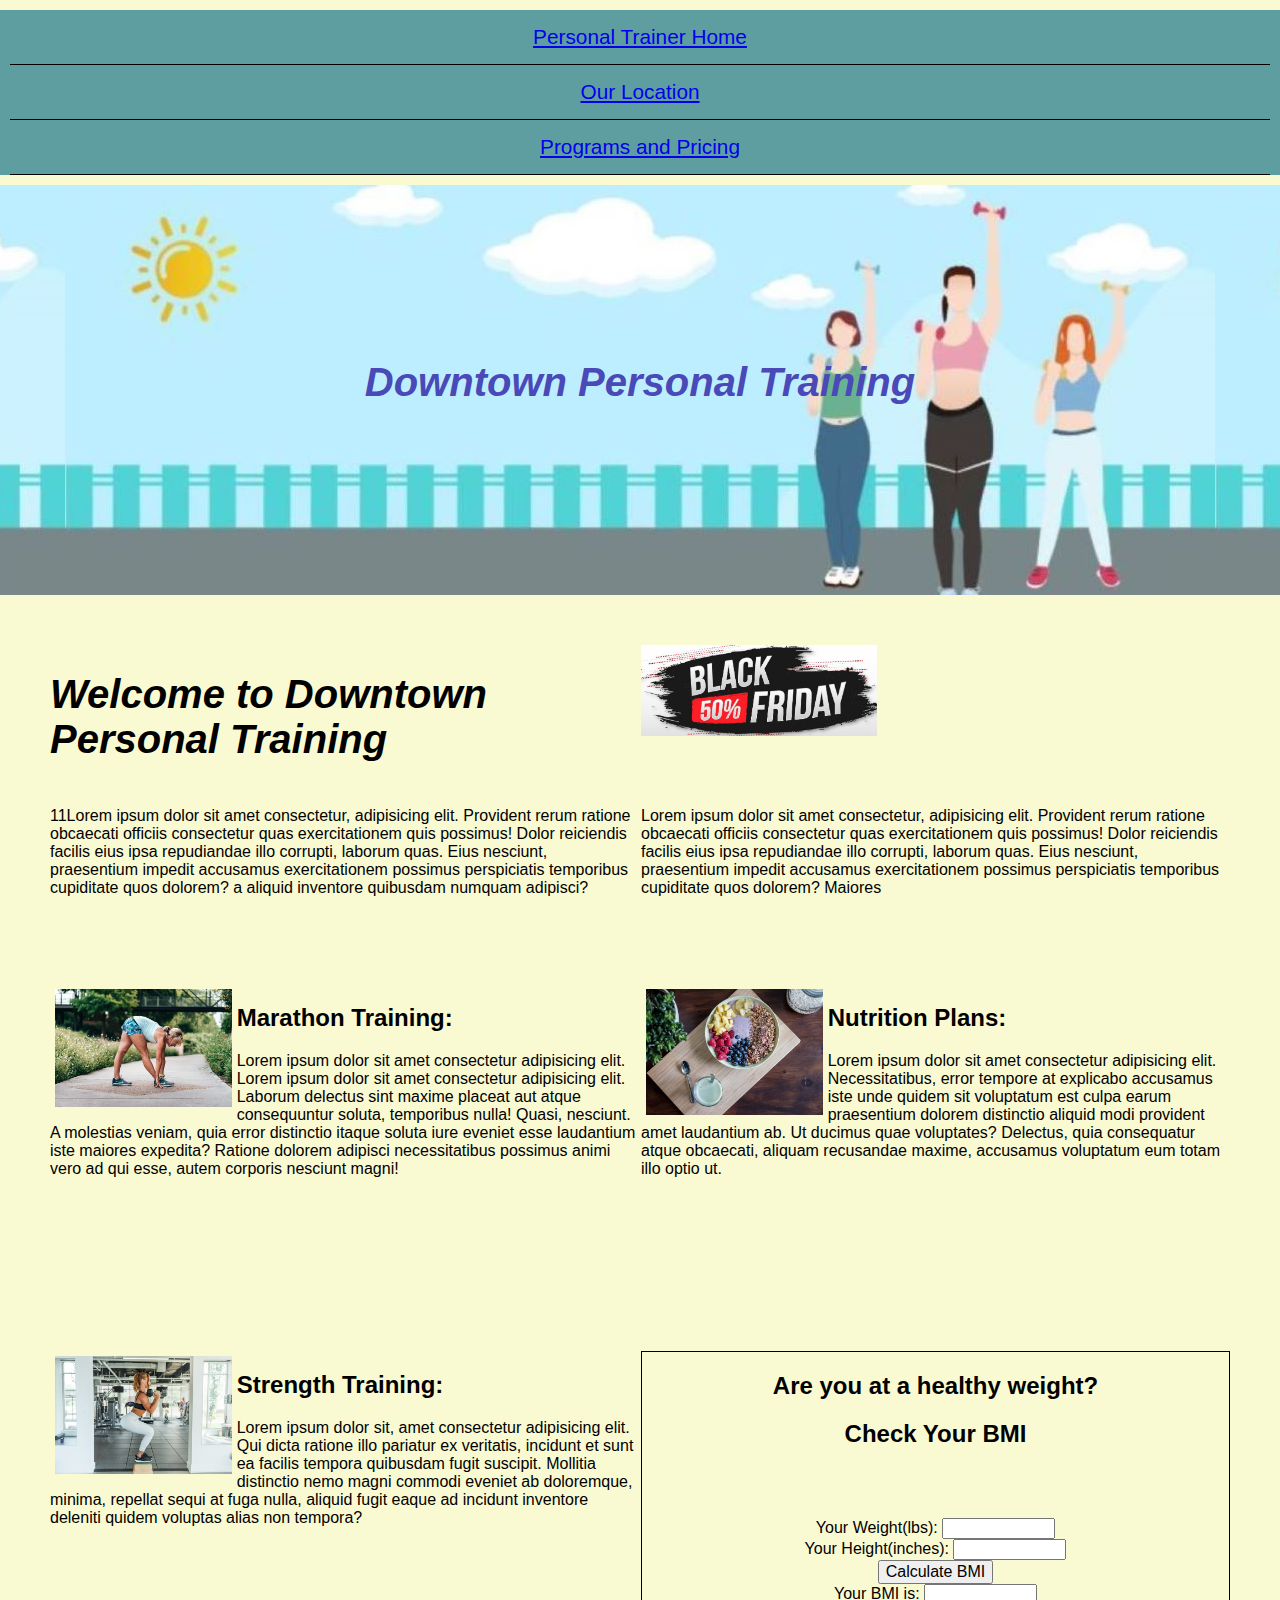
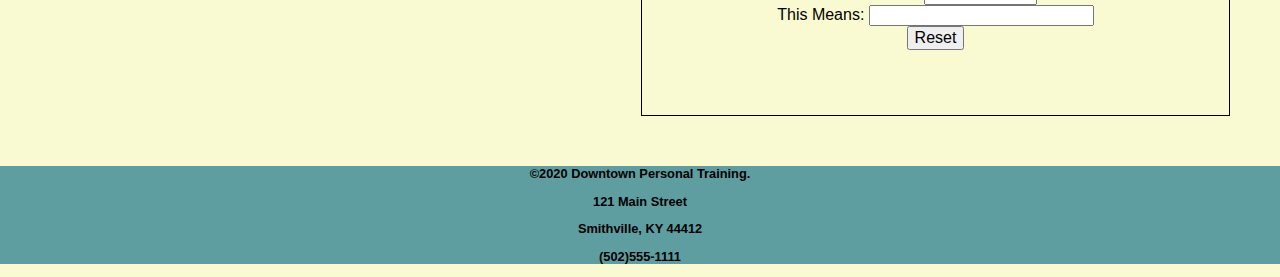
==== index.html @ a8b9f482 "project commit" ====
<!DOCTYPE html>
<html lang="en">
  <head>
    <script language="JavaScript">
      
      function calculateBmi() {
      var weight = document.bmiForm.weight.value
      var height = document.bmiForm.height.value
      if(weight > 0 && height > 0){	
      var finalBmi = weight/(height * height) *703
      document.bmiForm.bmi.value = finalBmi
      if(finalBmi < 18.5){
      document.bmiForm.meaning.value = "You are too thin."
      }
      if(finalBmi > 18.5 && finalBmi < 25){
      document.bmiForm.meaning.value = "You are healthy."
      }
      if(finalBmi > 25){
      document.bmiForm.meaning.value = "You are overweight."
      }
      }
      else{
      alert("Please Fill in everything correctly")
      }
      }
      //-->
      </script>
     
    <title>Downtown Personal Fitness Training</title>
    <meta charset="UTF-8" >
    <meta name="description" content="Personal Training, Fitness" >
    <link rel="stylesheet" href="style.css" >
      
        </head>
  <body>
    
    <div class="nav">
      <ul>
        <li><a href="index.html">Personal Trainer Home</a></li>
        <li><a href="Location.html">Our Location</a></li>
        <li><a href="Programs.html">Programs and Pricing</a></li>
        </ul>
    </div>
    <div class="wrapper"></div>
      <div class="image-area">
        <div class="image-text">Downtown Personal Training</div>
      </div>
      <div class="intro-text"><h1 style="font-size: 2.5em;"><i>Welcome to Downtown Personal Training</i></h1>
        <img src="coupon.jpg" width="40%" alt=coupon>
        <p>11Lorem ipsum dolor sit amet consectetur, adipisicing elit. Provident rerum ratione obcaecati officiis 
          consectetur quas exercitationem quis possimus! Dolor reiciendis facilis eius ipsa repudiandae illo 
          corrupti, laborum quas. Eius nesciunt, praesentium impedit accusamus exercitationem possimus 
          perspiciatis temporibus cupiditate quos dolorem? a aliquid inventore 
          quibusdam numquam adipisci?</p>
          <p>Lorem ipsum dolor sit amet consectetur, adipisicing elit. Provident rerum ratione obcaecati officiis consectetur quas exercitationem quis possimus! Dolor reiciendis facilis eius ipsa repudiandae illo corrupti, laborum quas. Eius nesciunt, praesentium impedit accusamus exercitationem possimus perspiciatis temporibus cupiditate 
            quos dolorem? Maiores </p>
          
        </div>
       <div class="services">
        <div class="single-service">
          <img src="matthew-lejune-JMH6m6BKL6U-unsplash.jpg"  width="30%" Class="Textwrap" alt="woman stretching"/>
           <h2>Marathon Training:</h2>
           <p>Lorem ipsum dolor sit amet consectetur adipisicing elit. 
            Lorem ipsum dolor sit amet consectetur adipisicing elit. Laborum delectus sint maxime placeat aut atque consequuntur soluta, temporibus nulla! Quasi, nesciunt. A molestias veniam, quia error distinctio itaque soluta iure eveniet esse laudantium iste maiores expedita? Ratione dolorem adipisci necessitatibus possimus animi vero ad qui esse, autem corporis nesciunt magni!
            
        </div>
        <div class="single-service2">
          <img src="jannis-brandt-mmsQUgMLqUo-unsplash.jpg" width="30%" Class="Textwrap" alt="healthy foods"/>
          <h2>Nutrition Plans:</h2>
          <p>Lorem ipsum dolor sit amet consectetur adipisicing elit. Necessitatibus, error tempore at explicabo accusamus iste unde quidem sit voluptatum est culpa earum praesentium dolorem distinctio aliquid modi provident amet laudantium ab. Ut ducimus quae voluptates? Delectus, quia consequatur atque obcaecati, aliquam recusandae maxime, accusamus voluptatum eum totam illo optio ut.
          </p>
        </div>
        <div class="single-service3">
          <img src="benjamin-klaver-zAtTuN6Ykok-unsplash.jpg" width="30%",  class="Textwrap" alt="woman lifting weights"/>
           <h2>Strength Training:</h2>
           <p>Lorem ipsum dolor sit, amet consectetur adipisicing elit. Qui dicta ratione illo pariatur ex veritatis, incidunt et sunt ea facilis tempora quibusdam fugit suscipit. Mollitia distinctio nemo magni commodi eveniet ab doloremque, minima, repellat sequi at fuga nulla, aliquid fugit eaque ad incidunt inventore deleniti quidem voluptas alias non tempora?</p>
              </div>
              <div class="bmi-form">
                 <h2>Are you at a healthy weight?</h2>
                 <h2>Check Your BMI</h2>
                 <form name="bmiForm">
                  Your Weight(lbs): <input type="text" name="weight" size="11"><br>
                  Your Height(inches): <input type="text" name="height" size="11"><br>
                  <input type="button" value="Calculate BMI" onClick="calculateBmi()" style="font-size: 1em;"><br>
                  Your BMI is: <input type="text" name="bmi" size="11"><br>
                  This Means: <input type="text" name="meaning" size="25"><br>
                  <input type="reset" value="Reset" style="font-size: 1em;" />
                  </form>
                    </div>
              </div>
    </div>
    <footer class="main-footer">
      <span>&copy;2020 Downtown Personal Training.</span>
      <P>121 Main Street</P>
      <p>Smithville, KY 44412</p>
      <p>(502)555-1111</p>
    </footer>
  </body>
</html>
---- style.css ----
body {
  background-color: lightgoldenrodyellow;  
  color: black;
  font-size: 16px;
  font-family: Arial, Helvetica, sans-serif;
  padding: 0px;
  margin: 0px;
}

.nav {
  background-color: cadetblue;
  color: white;
}

.nav ul {
  margin: 10px;
  padding: 0px;
  list-style-type: none;
}

.nav ul li {
  padding: 15px;
  text-align: center;
  font-size: 1.3rem;
  border-bottom: 1px solid black;
  transition: background-color 0.2s;
}

.nav ul li:hover {
  background-color: black;
}

  
.image-area {
  background-image:url("pngtree-headerimage.jpg");
  background-position: center center;
  background-color: black;
  background-size: auto;
  padding-top: 160px;
  padding-bottom: 175px;

  }


.image-text {
  text-align: center;
  background-color:none;
  color: rgb(73, 73, 184);
  font-weight: bold;
  font-style: oblique;
  font-size: 2.5rem;
  max-width: 1020px;
  margin: 15px auto;
  padding: 0px 16px;
}

   .services, .intro-text {
    display: grid;
    grid-template-columns: repeat(2, 1fr);
    grid-template-rows: repeat(2, 1fr);
    grid-column-gap: 2px;
    grid-row-gap: 2px;
    column-width: 45%;
    margin: 50px;
    background-color: lightgoldenrodyellow;
     }
     
     .bmi-form {
      border: solid black 1px;
      text-align: center;
    }

    .main-footer {
    text-align: center;
    font-size: .8em;
    background-color: cadetblue;
    font-weight: bold;
    }

    .Textwrap {
      float: left;
      margin: 5px;
    }    

    .contact {
      text-align: center;
      margin-top: 2.5%;
      color:  rgb(73, 73, 184);
      font-family: sans-serif; 
    }

    form {
      width: 500px;
      margin: 10px auto;
      margin-top: 70px;
      padding: 15px 15 px;
      border-radius: 25px;
      padding-bottom: 55px;

    }
     
    .contact  {
     border:solid 1px black;
     font-size: 18px;
     height: auto;
     width:45%;
     background-color: #e8eeef;
     color: #000;
     margin-bottom: 20px;
     margin-left: 60px;
    }

    .map {
      margin-left: 60px;
      width: 45%;
      height: auto;
      text-align: center;
    
    }
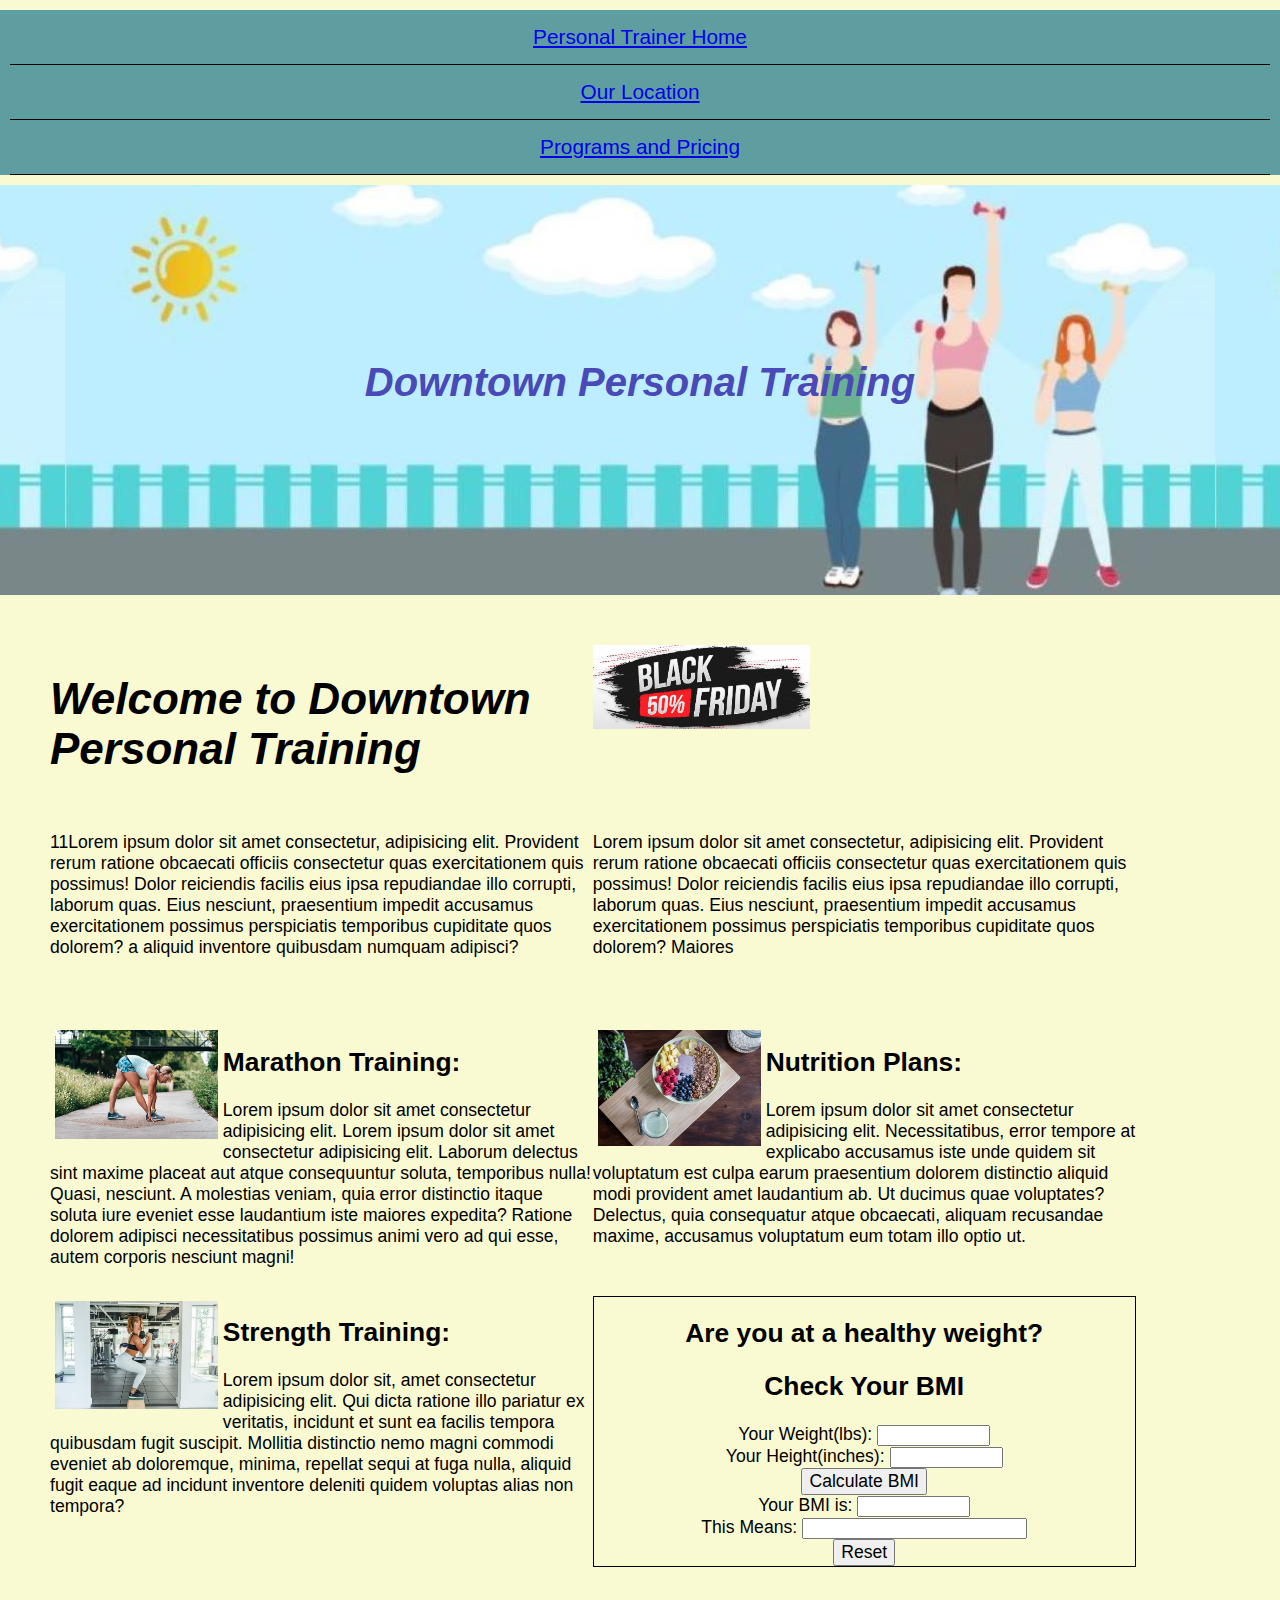
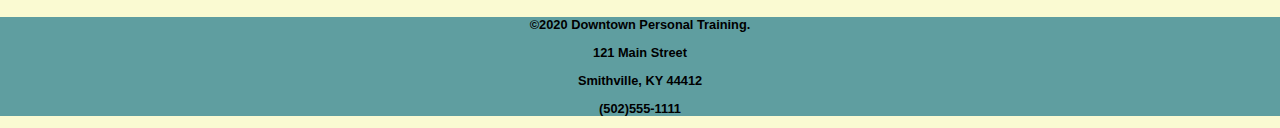
==== commit 870375b2: "project commit" ====
--- a/index.html
+++ b/index.html
@@ -70,7 +70,7 @@
           <p>Lorem ipsum dolor sit amet consectetur adipisicing elit. Necessitatibus, error tempore at explicabo accusamus iste unde quidem sit voluptatum est culpa earum praesentium dolorem distinctio aliquid modi provident amet laudantium ab. Ut ducimus quae voluptates? Delectus, quia consequatur atque obcaecati, aliquam recusandae maxime, accusamus voluptatum eum totam illo optio ut.
           </p>
         </div>
-        <div class="single-service3">
+        <div class="single-service2">
           <img src="benjamin-klaver-zAtTuN6Ykok-unsplash.jpg" width="30%",  class="Textwrap" alt="woman lifting weights"/>
            <h2>Strength Training:</h2>
            <p>Lorem ipsum dolor sit, amet consectetur adipisicing elit. Qui dicta ratione illo pariatur ex veritatis, incidunt et sunt ea facilis tempora quibusdam fugit suscipit. Mollitia distinctio nemo magni commodi eveniet ab doloremque, minima, repellat sequi at fuga nulla, aliquid fugit eaque ad incidunt inventore deleniti quidem voluptas alias non tempora?</p>
--- a/style.css
+++ b/style.css
@@ -55,17 +55,7 @@
   padding: 0px 16px;
 }
 
-   .services, .intro-text {
-    display: grid;
-    grid-template-columns: repeat(2, 1fr);
-    grid-template-rows: repeat(2, 1fr);
-    grid-column-gap: 2px;
-    grid-row-gap: 2px;
-    column-width: 45%;
-    margin: 50px;
-    background-color: lightgoldenrodyellow;
-     }
-     
+   
      .bmi-form {
       border: solid black 1px;
       text-align: center;
@@ -90,16 +80,17 @@
       font-family: sans-serif; 
     }
 
-    form {
-      width: 500px;
-      margin: 10px auto;
-      margin-top: 70px;
-      padding: 15px 15 px;
-      border-radius: 25px;
-      padding-bottom: 55px;
+    .services, .intro-text {
+      display: grid;
+      grid-template-columns: repeat(2, 46%);
+      grid-template-rows: repeat(1, 1fr);
+      row-gap: 10px;
+      column-width: auto;
+      margin: 50px;
+      font-size: 1.1em;
+      background-color: lightgoldenrodyellow;
 
-    }
-     
+          
     .contact  {
      border:solid 1px black;
      font-size: 18px;
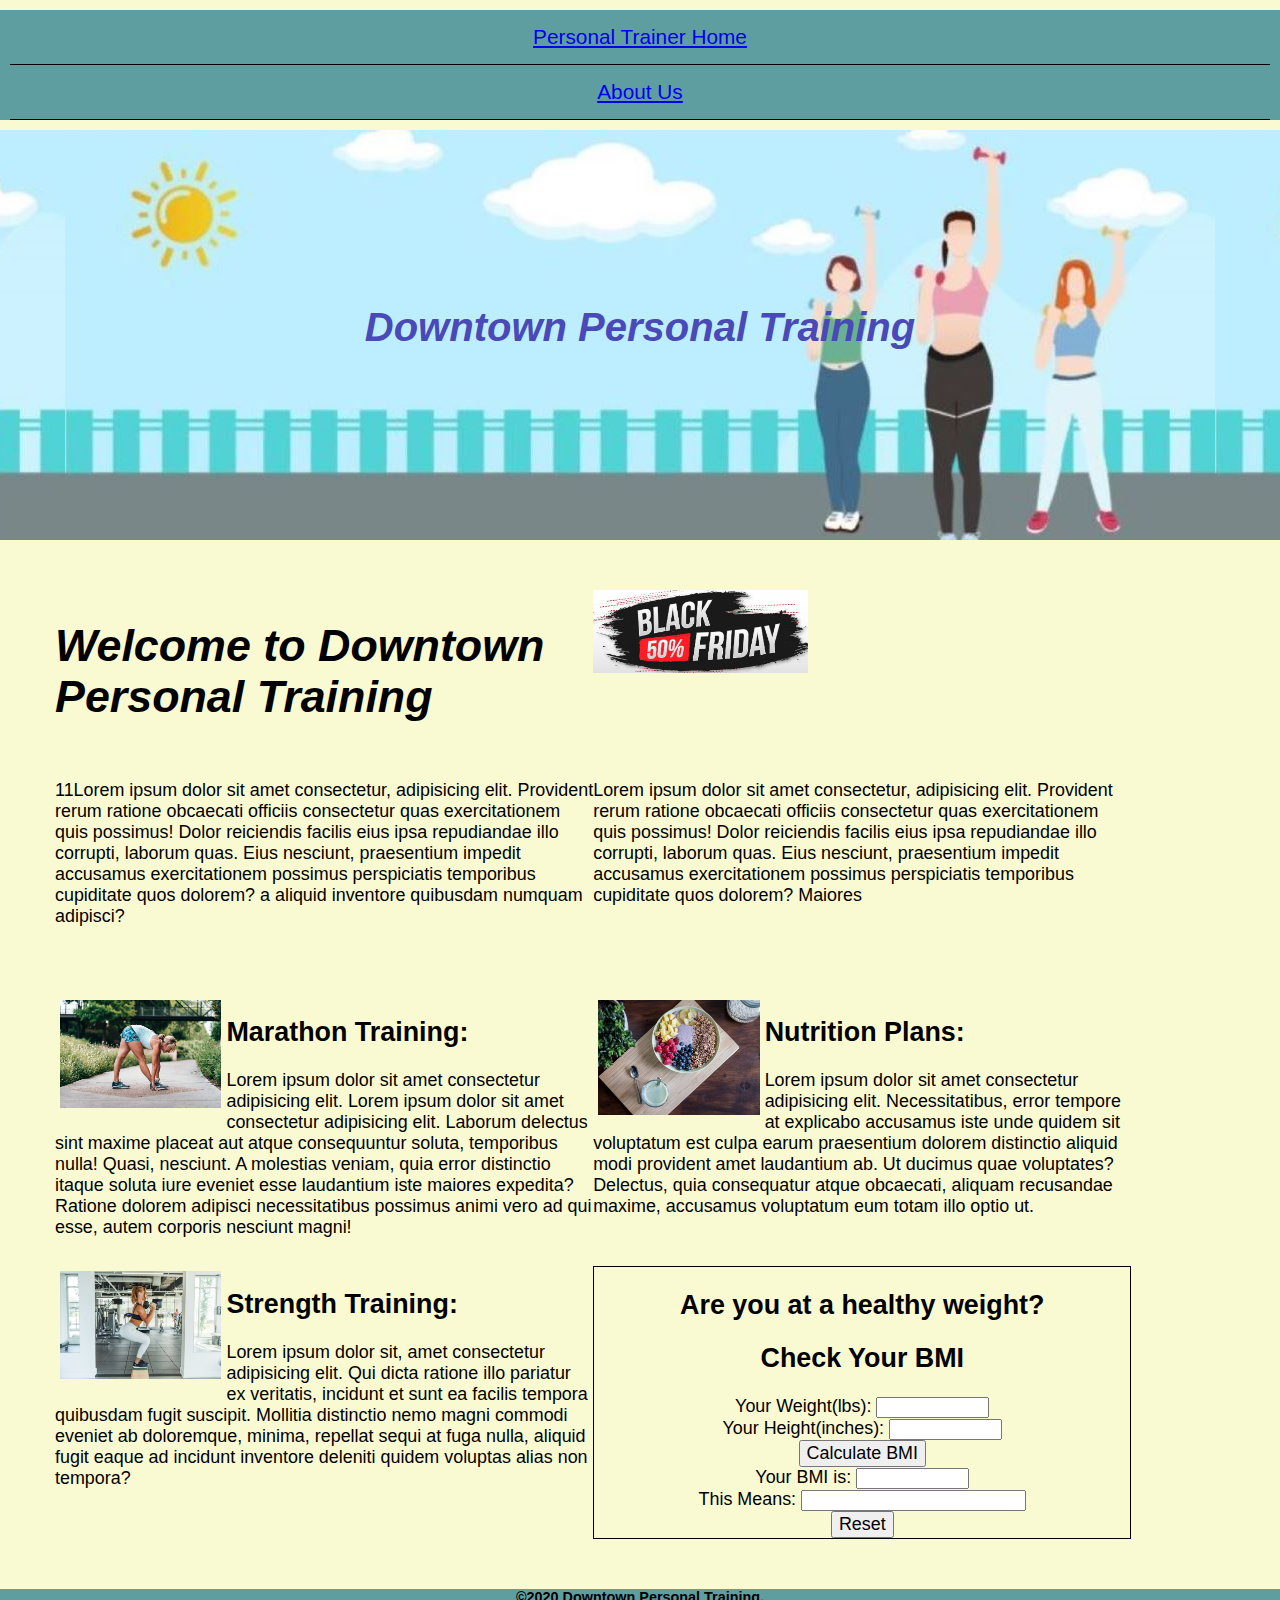
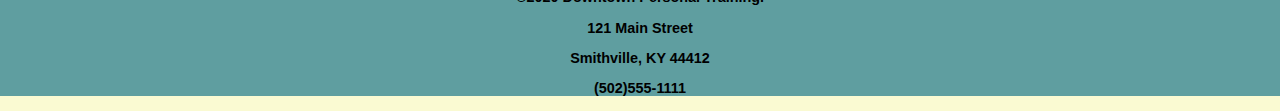
==== commit c486fbd6: "project commit" ====
--- a/index.html
+++ b/index.html
@@ -37,8 +37,7 @@
     <div class="nav">
       <ul>
         <li><a href="index.html">Personal Trainer Home</a></li>
-        <li><a href="Location.html">Our Location</a></li>
-        <li><a href="Programs.html">Programs and Pricing</a></li>
+        <li><a href="aboutus.html">About Us</a></li>
         </ul>
     </div>
     <div class="wrapper"></div>
--- a/style.css
+++ b/style.css
@@ -63,7 +63,7 @@
 
     .main-footer {
     text-align: center;
-    font-size: .8em;
+    font-size: .9em;
     background-color: cadetblue;
     font-weight: bold;
     }
@@ -73,11 +73,18 @@
       margin: 5px;
     }    
 
-    .contact {
+    fieldset {
       text-align: center;
       margin-top: 2.5%;
-      color:  rgb(73, 73, 184);
       font-family: sans-serif; 
+      border:solid 1px black;
+      font-size: 18px;
+      height: auto;
+      width:45%;
+      background-color: #e8eeef;
+      color: #000;
+      margin-bottom: 5px;
+      margin-left: 0;
     }
 
     .services, .intro-text {
@@ -86,26 +93,27 @@
       grid-template-rows: repeat(1, 1fr);
       row-gap: 10px;
       column-width: auto;
+      padding-left: 5px;
+      padding-right: 5px;
       margin: 50px;
-      font-size: 1.1em;
-      background-color: lightgoldenrodyellow;
+      font-size: 1.12em;
+      background-color: lightgoldenrodyellow;}
 
-          
-    .contact  {
-     border:solid 1px black;
-     font-size: 18px;
-     height: auto;
-     width:45%;
-     background-color: #e8eeef;
-     color: #000;
-     margin-bottom: 20px;
-     margin-left: 60px;
-    }
+      
+      .map {
+      text-align: center;
+      margin-top: 2.5%;
+      border:solid 1px black;
+      font-size: 19px;
+      height: auto;
+      width:45%;
+      margin-bottom: 40px;
+      margin-left: 60px;
+      margin-right: 60px;
+      padding-bottom: 20px;
 
-    .map {
-      margin-left: 60px;
-      width: 45%;
-      height: auto;
-      text-align: center;
-    
-    }
+      }
+     
+      
+
+    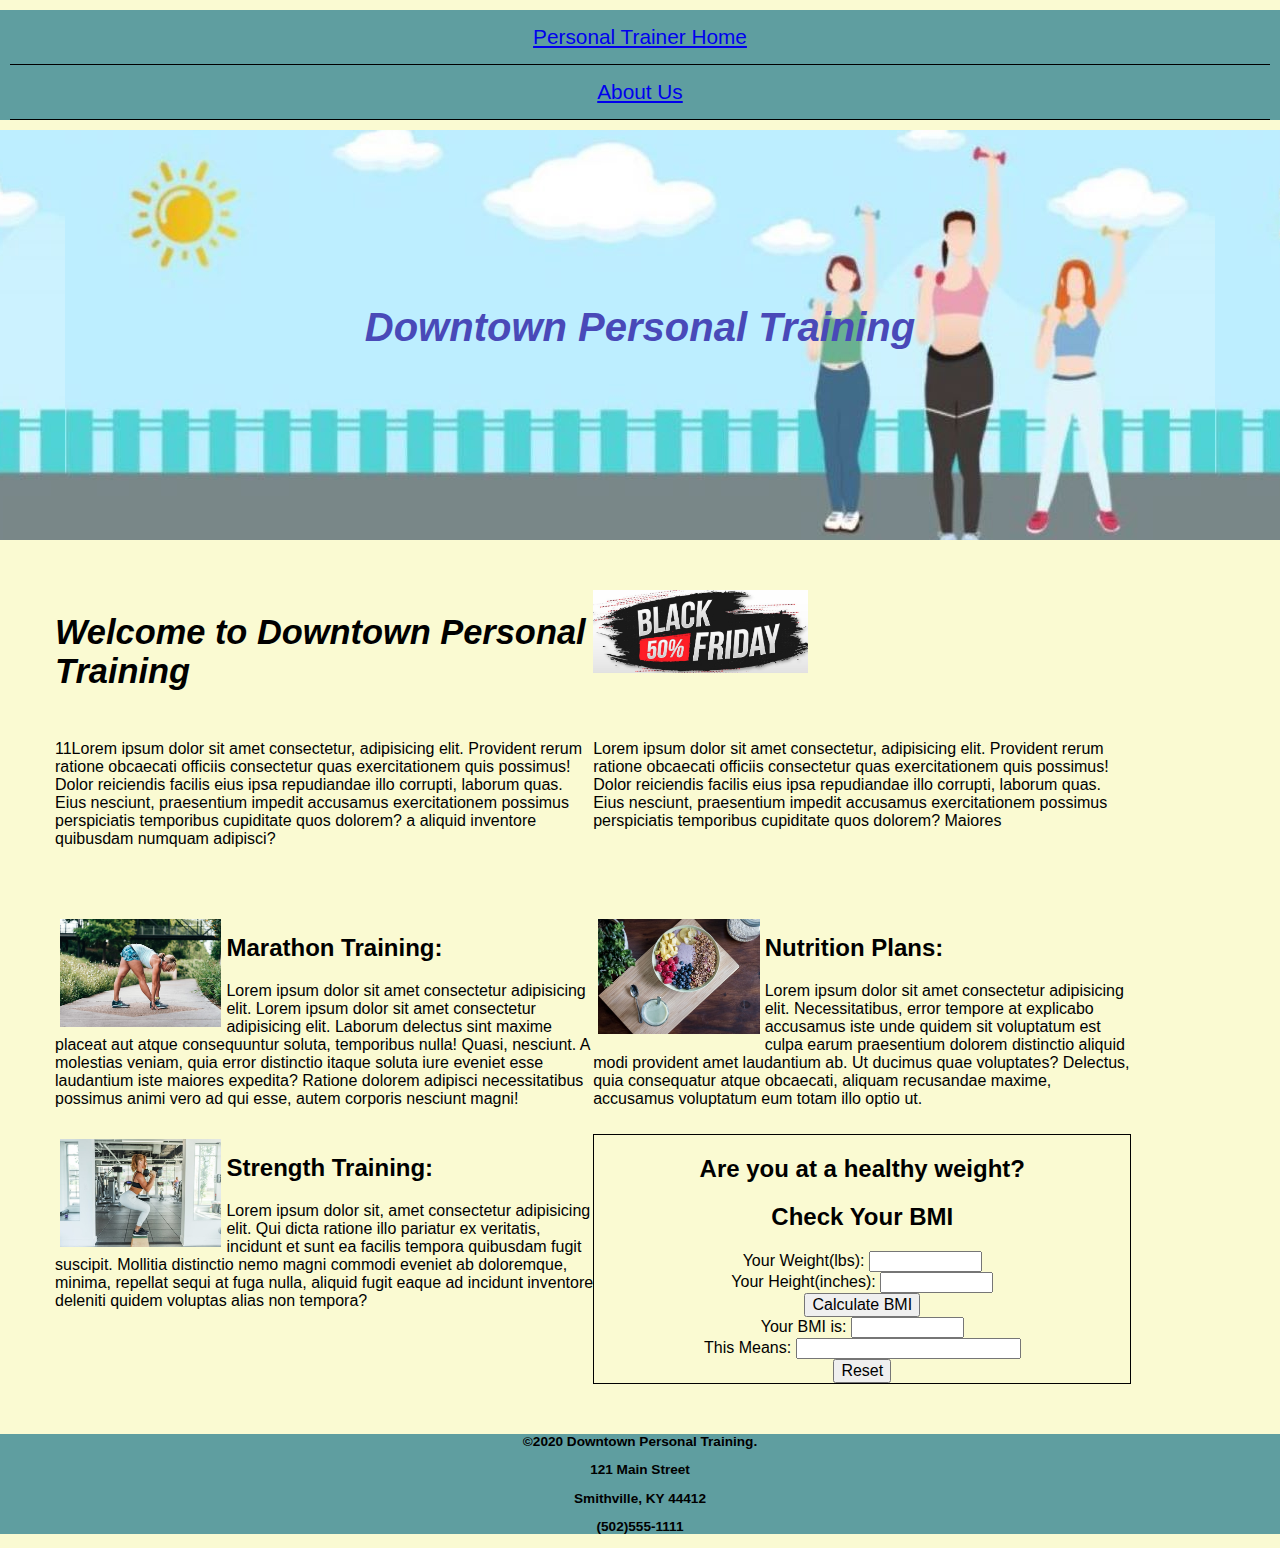
==== commit 6ffc60cc: "project commit" ====
--- a/index.html
+++ b/index.html
@@ -44,7 +44,7 @@
       <div class="image-area">
         <div class="image-text">Downtown Personal Training</div>
       </div>
-      <div class="intro-text"><h1 style="font-size: 2.5em;"><i>Welcome to Downtown Personal Training</i></h1>
+      <div class="intro-text"><h1 style="font-size: 2.15em;"><i>Welcome to Downtown Personal Training</i></h1>
         <img src="coupon.jpg" width="40%" alt=coupon>
         <p>11Lorem ipsum dolor sit amet consectetur, adipisicing elit. Provident rerum ratione obcaecati officiis 
           consectetur quas exercitationem quis possimus! Dolor reiciendis facilis eius ipsa repudiandae illo 
--- a/style.css
+++ b/style.css
@@ -2,7 +2,7 @@
 body {
   background-color: lightgoldenrodyellow;  
   color: black;
-  font-size: 16px;
+  font-size: 1em;
   font-family: Arial, Helvetica, sans-serif;
   padding: 0px;
   margin: 0px;
@@ -63,7 +63,7 @@
 
     .main-footer {
     text-align: center;
-    font-size: .9em;
+    font-size: .85em;
     background-color: cadetblue;
     font-weight: bold;
     }
@@ -96,7 +96,7 @@
       padding-left: 5px;
       padding-right: 5px;
       margin: 50px;
-      font-size: 1.12em;
+      font-size: 1em;
       background-color: lightgoldenrodyellow;}
 
       
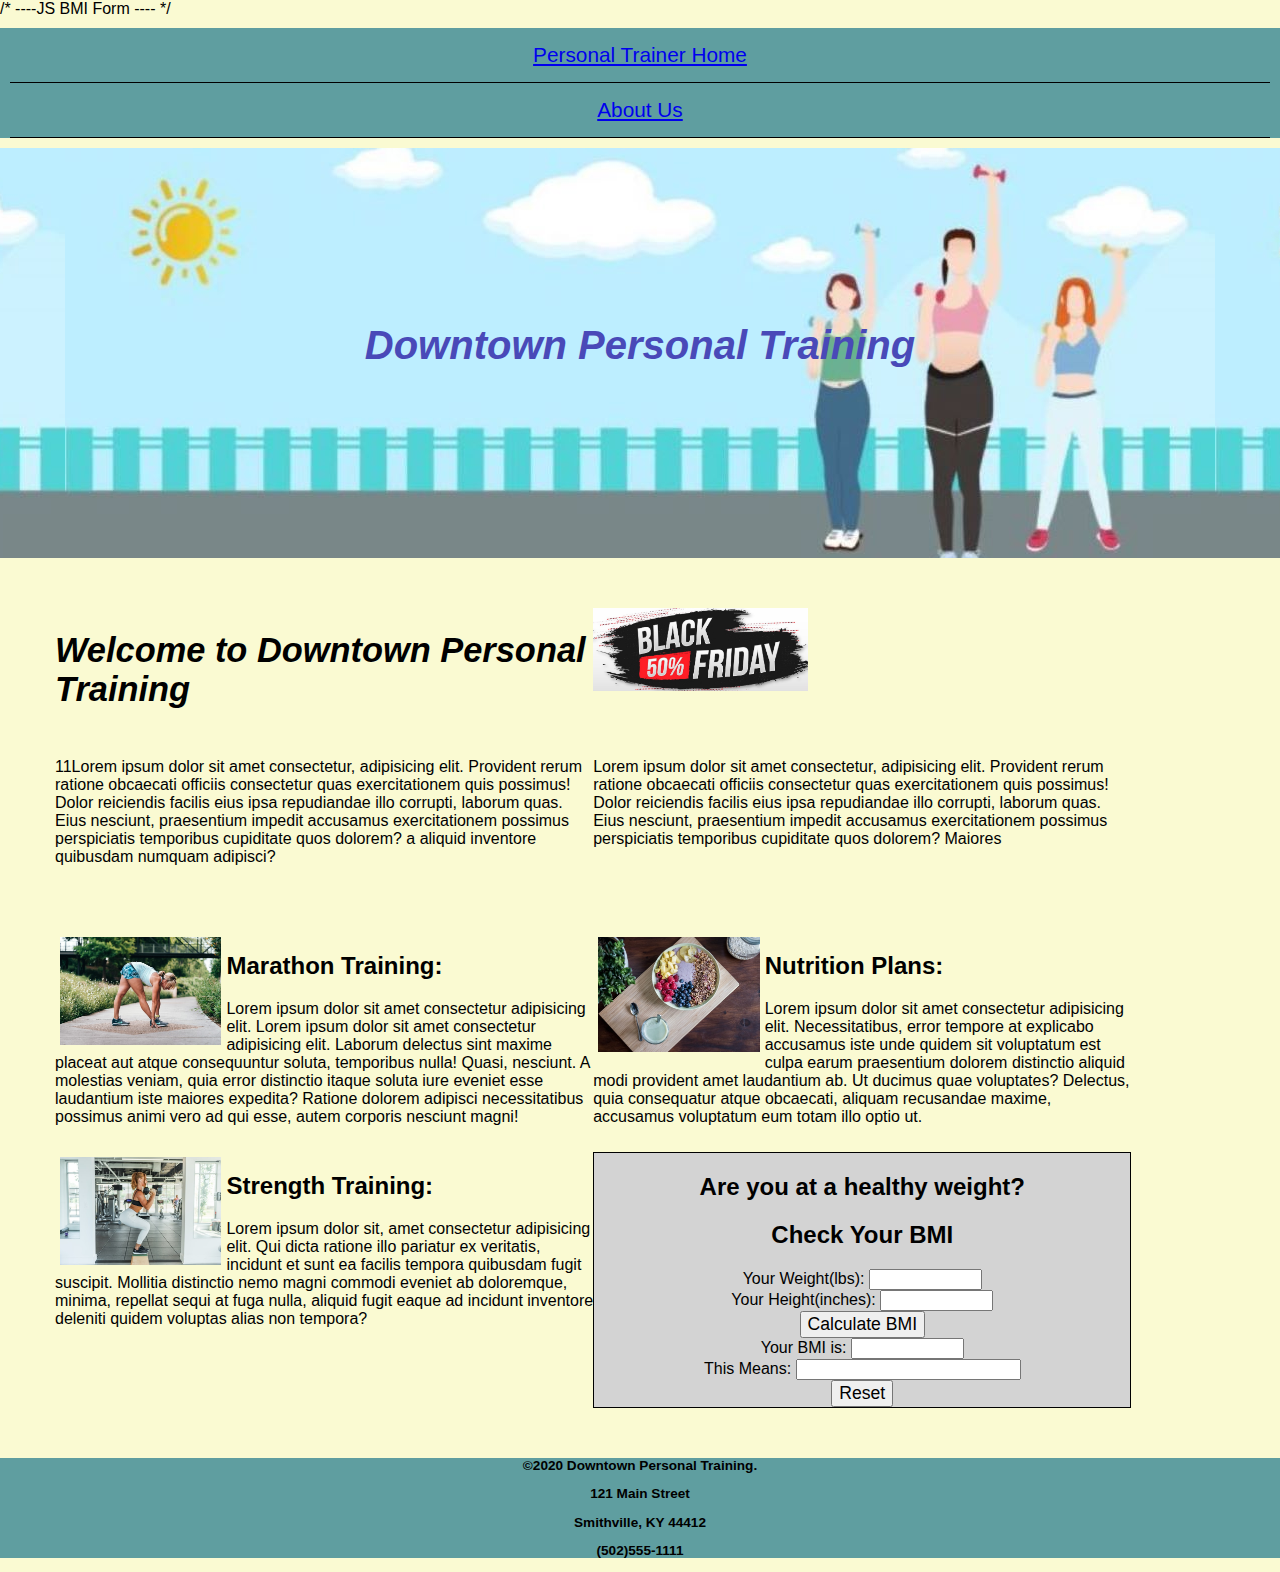
==== commit f7bfe98a: "project commit" ====
--- a/index.html
+++ b/index.html
@@ -1,6 +1,7 @@
 <!DOCTYPE html>
 <html lang="en">
   <head>
+    /* ----JS BMI Form ---- */
     <script language="JavaScript">
       
       function calculateBmi() {
@@ -31,7 +32,7 @@
     <meta name="description" content="Personal Training, Fitness" >
     <link rel="stylesheet" href="style.css" >
       
-        </head>
+    </head>
   <body>
     
     <div class="nav">
@@ -42,8 +43,8 @@
     </div>
     <div class="wrapper"></div>
       <div class="image-area">
-        <div class="image-text">Downtown Personal Training</div>
-      </div>
+       <div class="image-text">Downtown Personal Training</div>
+       </div>
       <div class="intro-text"><h1 style="font-size: 2.15em;"><i>Welcome to Downtown Personal Training</i></h1>
         <img src="coupon.jpg" width="40%" alt=coupon>
         <p>11Lorem ipsum dolor sit amet consectetur, adipisicing elit. Provident rerum ratione obcaecati officiis 
@@ -55,7 +56,8 @@
             quos dolorem? Maiores </p>
           
         </div>
-       <div class="services">
+       
+        <div class="services">
         <div class="single-service">
           <img src="matthew-lejune-JMH6m6BKL6U-unsplash.jpg"  width="30%" Class="Textwrap" alt="woman stretching"/>
            <h2>Marathon Training:</h2>
@@ -80,15 +82,15 @@
                  <form name="bmiForm">
                   Your Weight(lbs): <input type="text" name="weight" size="11"><br>
                   Your Height(inches): <input type="text" name="height" size="11"><br>
-                  <input type="button" value="Calculate BMI" onClick="calculateBmi()" style="font-size: 1em;"><br>
+                  <input type="button" value="Calculate BMI" onClick="calculateBmi()" style="font-size: 1.1em;"><br>
                   Your BMI is: <input type="text" name="bmi" size="11"><br>
                   This Means: <input type="text" name="meaning" size="25"><br>
-                  <input type="reset" value="Reset" style="font-size: 1em;" />
+                  <input type="reset" value="Reset" style="font-size: 1.1em;" />
                   </form>
                     </div>
               </div>
     </div>
-    <footer class="main-footer">
+     <footer class="main-footer">
       <span>&copy;2020 Downtown Personal Training.</span>
       <P>121 Main Street</P>
       <p>Smithville, KY 44412</p>
--- a/style.css
+++ b/style.css
@@ -59,6 +59,7 @@
      .bmi-form {
       border: solid black 1px;
       text-align: center;
+      background-color: lightgray;
     }
 
     .main-footer {
@@ -73,21 +74,7 @@
       margin: 5px;
     }    
 
-    fieldset {
-      text-align: center;
-      margin-top: 2.5%;
-      font-family: sans-serif; 
-      border:solid 1px black;
-      font-size: 18px;
-      height: auto;
-      width:45%;
-      background-color: #e8eeef;
-      color: #000;
-      margin-bottom: 5px;
-      margin-left: 0;
-    }
-
-    .services, .intro-text {
+     .services, .intro-text {
       display: grid;
       grid-template-columns: repeat(2, 46%);
       grid-template-rows: repeat(1, 1fr);
@@ -113,7 +100,19 @@
       padding-bottom: 20px;
 
       }
-     
+      fieldset {
+        text-align: center;
+        margin-top: 2.5%;
+        font-family: sans-serif;
+        border: solid 1px black;
+        font-size: 18px;
+        height: auto;
+        width: 45%;
+        background-color: #e8eeef;
+        color: #000;
+        margin-bottom: 5px;
+        margin-left: 0;
+    }
       
 
     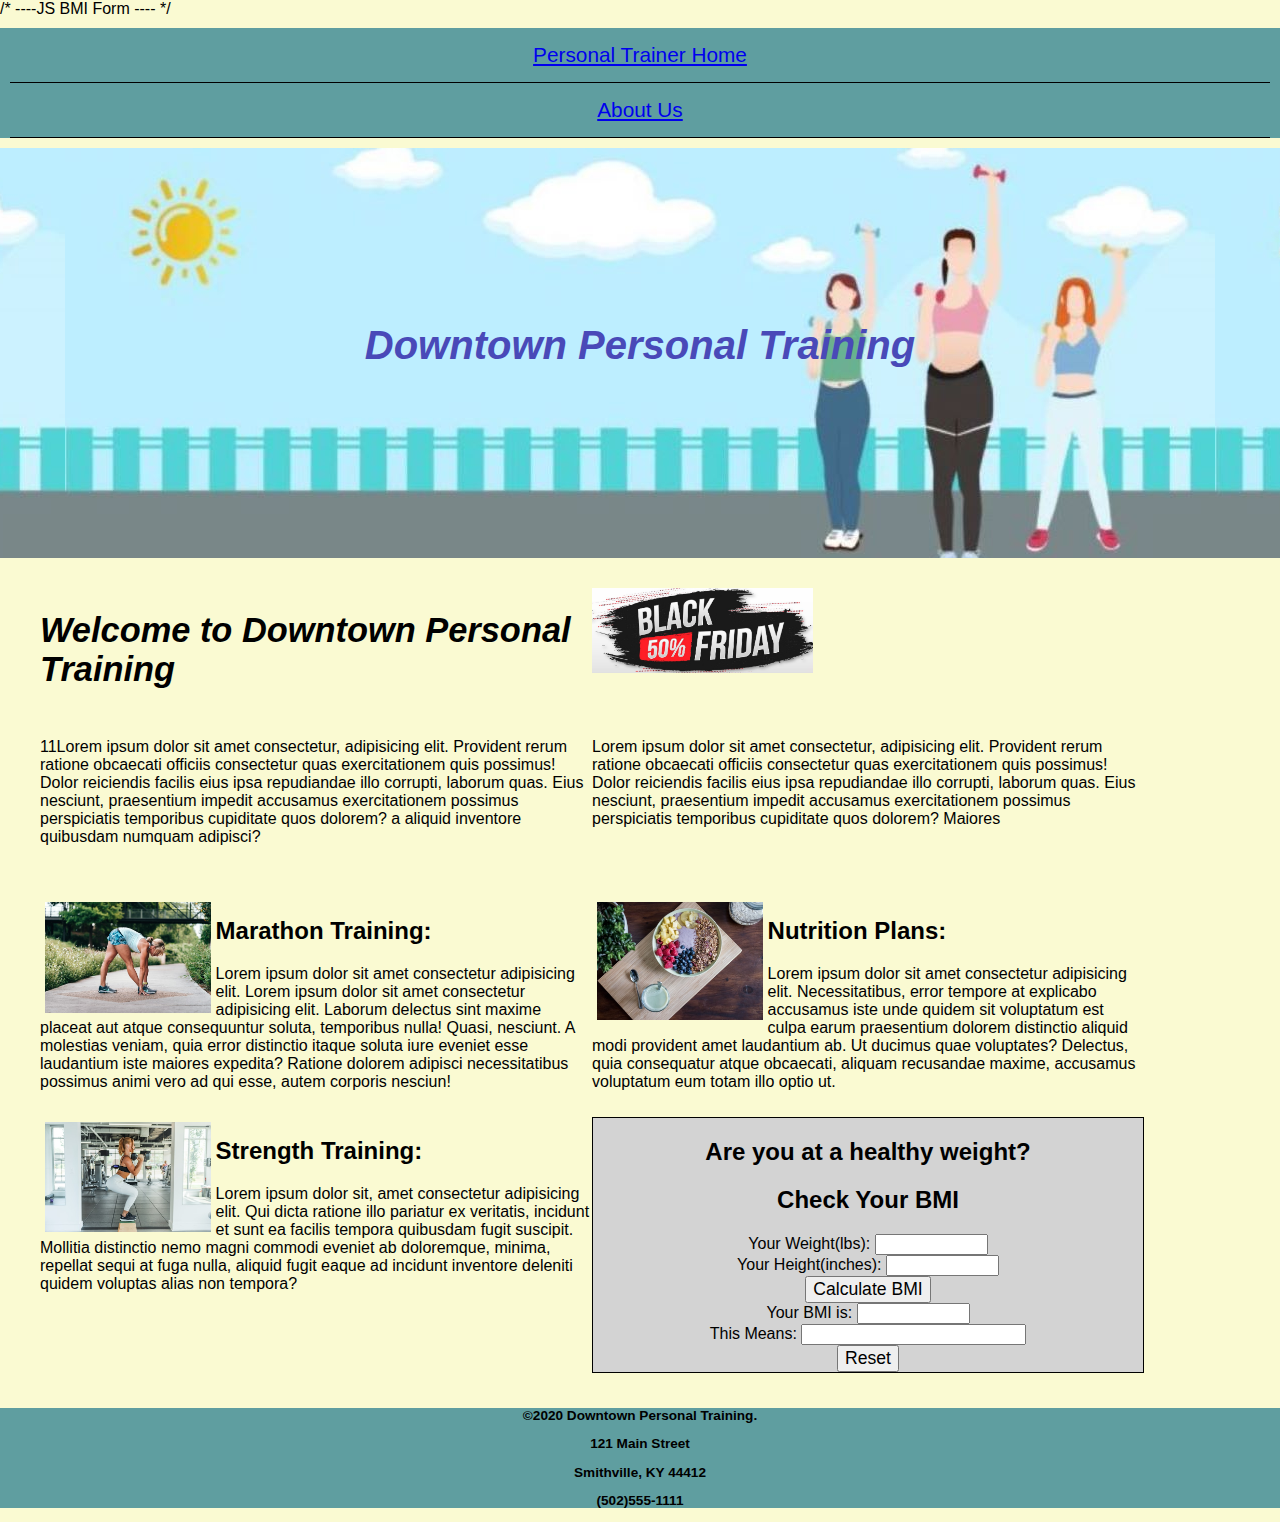
==== commit 50b8e278: "project commit" ====
--- a/index.html
+++ b/index.html
@@ -62,7 +62,7 @@
           <img src="matthew-lejune-JMH6m6BKL6U-unsplash.jpg"  width="30%" Class="Textwrap" alt="woman stretching"/>
            <h2>Marathon Training:</h2>
            <p>Lorem ipsum dolor sit amet consectetur adipisicing elit. 
-            Lorem ipsum dolor sit amet consectetur adipisicing elit. Laborum delectus sint maxime placeat aut atque consequuntur soluta, temporibus nulla! Quasi, nesciunt. A molestias veniam, quia error distinctio itaque soluta iure eveniet esse laudantium iste maiores expedita? Ratione dolorem adipisci necessitatibus possimus animi vero ad qui esse, autem corporis nesciunt magni!
+            Lorem ipsum dolor sit amet consectetur adipisicing elit. Laborum delectus sint maxime placeat aut atque consequuntur soluta, temporibus nulla! Quasi, nesciunt. A molestias veniam, quia error distinctio itaque soluta iure eveniet esse laudantium iste maiores expedita? Ratione dolorem adipisci necessitatibus possimus animi vero ad qui esse, autem corporis nesciun!
             
         </div>
         <div class="single-service2">
--- a/style.css
+++ b/style.css
@@ -82,7 +82,7 @@
       column-width: auto;
       padding-left: 5px;
       padding-right: 5px;
-      margin: 50px;
+      margin: 30px 35px 35px 35px;
       font-size: 1em;
       background-color: lightgoldenrodyellow;}
 
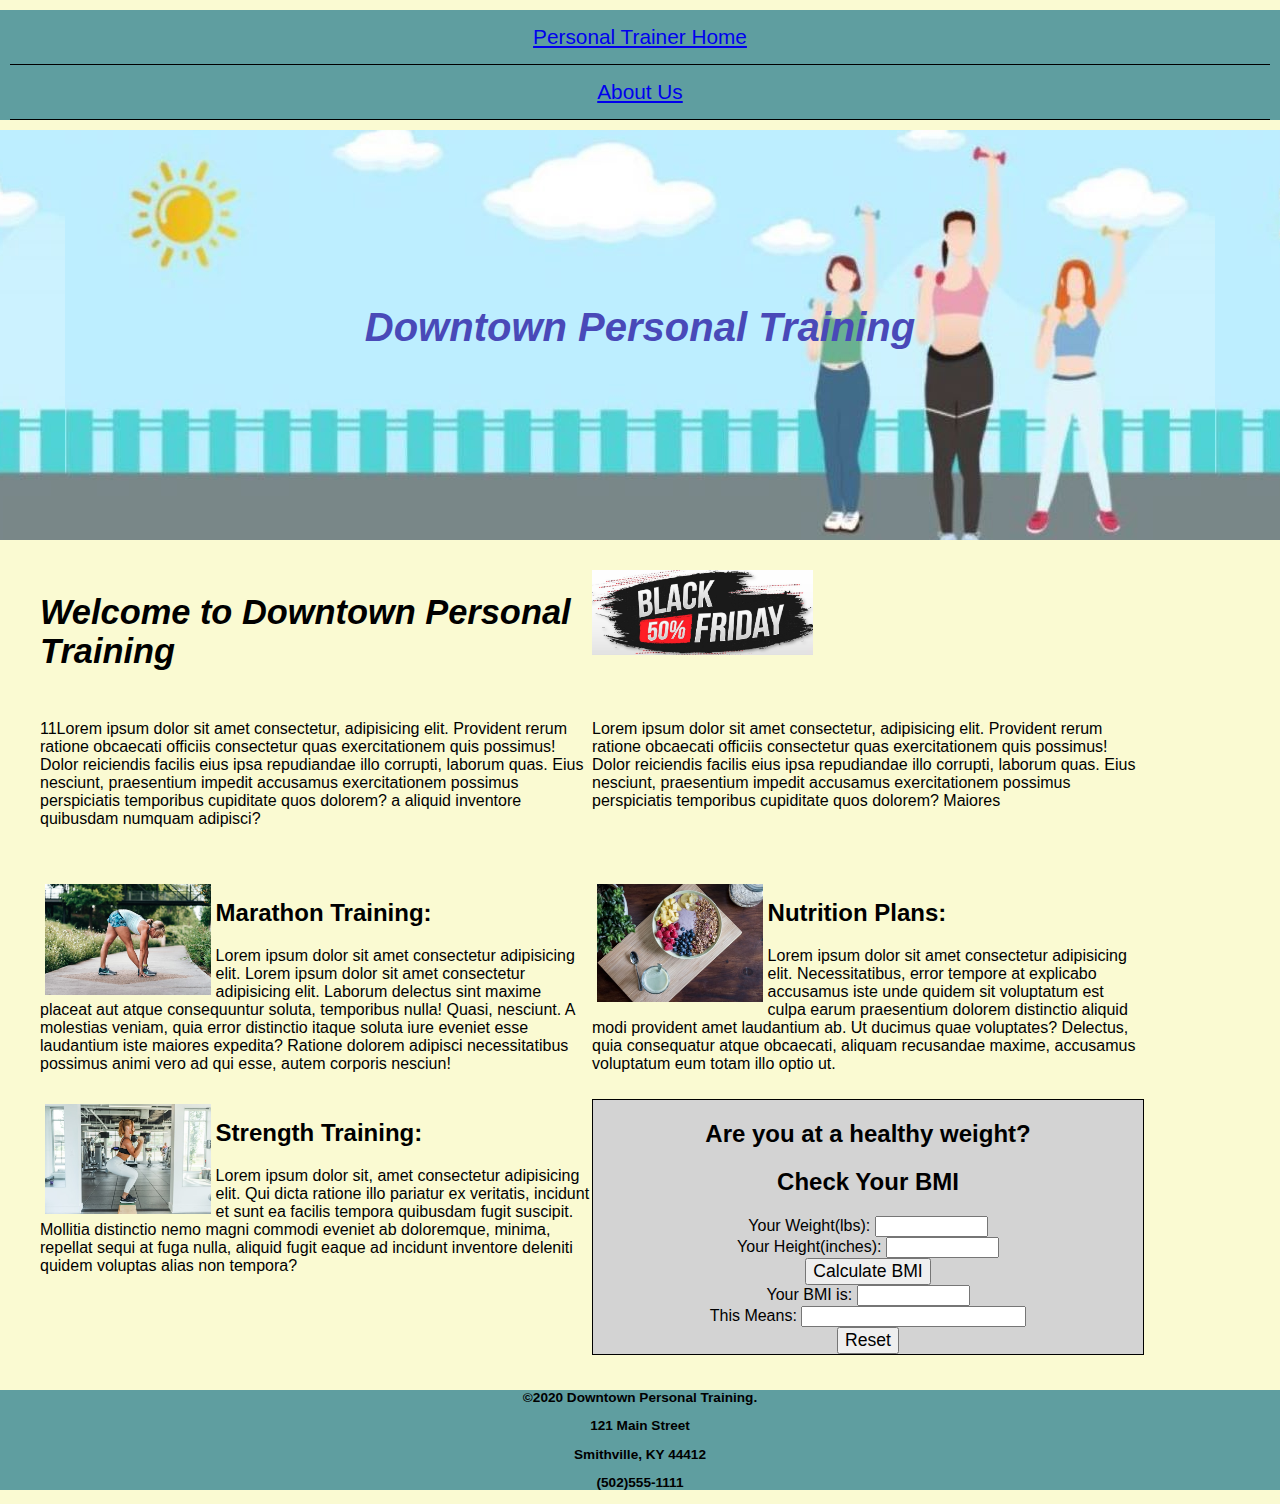
==== commit 0fccc588: "project commit" ====
--- a/index.html
+++ b/index.html
@@ -1,7 +1,7 @@
 <!DOCTYPE html>
 <html lang="en">
   <head>
-    /* ----JS BMI Form ---- */
+    <!-- JS BMI Form ---->
     <script language="JavaScript">
       
       function calculateBmi() {
--- a/style.css
+++ b/style.css
@@ -8,6 +8,7 @@
   margin: 0px;
 }
 
+ /* ---- Navigation ---- */
 .nav {
   background-color: cadetblue;
   color: white;
@@ -31,7 +32,7 @@
   background-color: black;
 }
 
-  
+/* ---- Header Image ---- */
 .image-area {
   background-image:url("pngtree-headerimage.jpg");
   background-position: center center;
@@ -42,7 +43,7 @@
 
   }
 
-
+ /* ---- Header Text  ---- */
 .image-text {
   text-align: center;
   background-color:none;
@@ -55,8 +56,7 @@
   padding: 0px 16px;
 }
 
-   
-     .bmi-form {
+    .bmi-form {
       border: solid black 1px;
       text-align: center;
       background-color: lightgray;
@@ -69,6 +69,7 @@
     font-weight: bold;
     }
 
+     /* ---- Textwrap to wrap images around services text ---- */
     .Textwrap {
       float: left;
       margin: 5px;
@@ -86,7 +87,7 @@
       font-size: 1em;
       background-color: lightgoldenrodyellow;}
 
-      
+    /* ---- Location Map Image ---- */
       .map {
       text-align: center;
       margin-top: 2.5%;
@@ -100,6 +101,8 @@
       padding-bottom: 20px;
 
       }
+
+       /* ---- Form ---- */
       fieldset {
         text-align: center;
         margin-top: 2.5%;
@@ -114,5 +117,5 @@
         margin-left: 0;
     }
       
-
+   
     